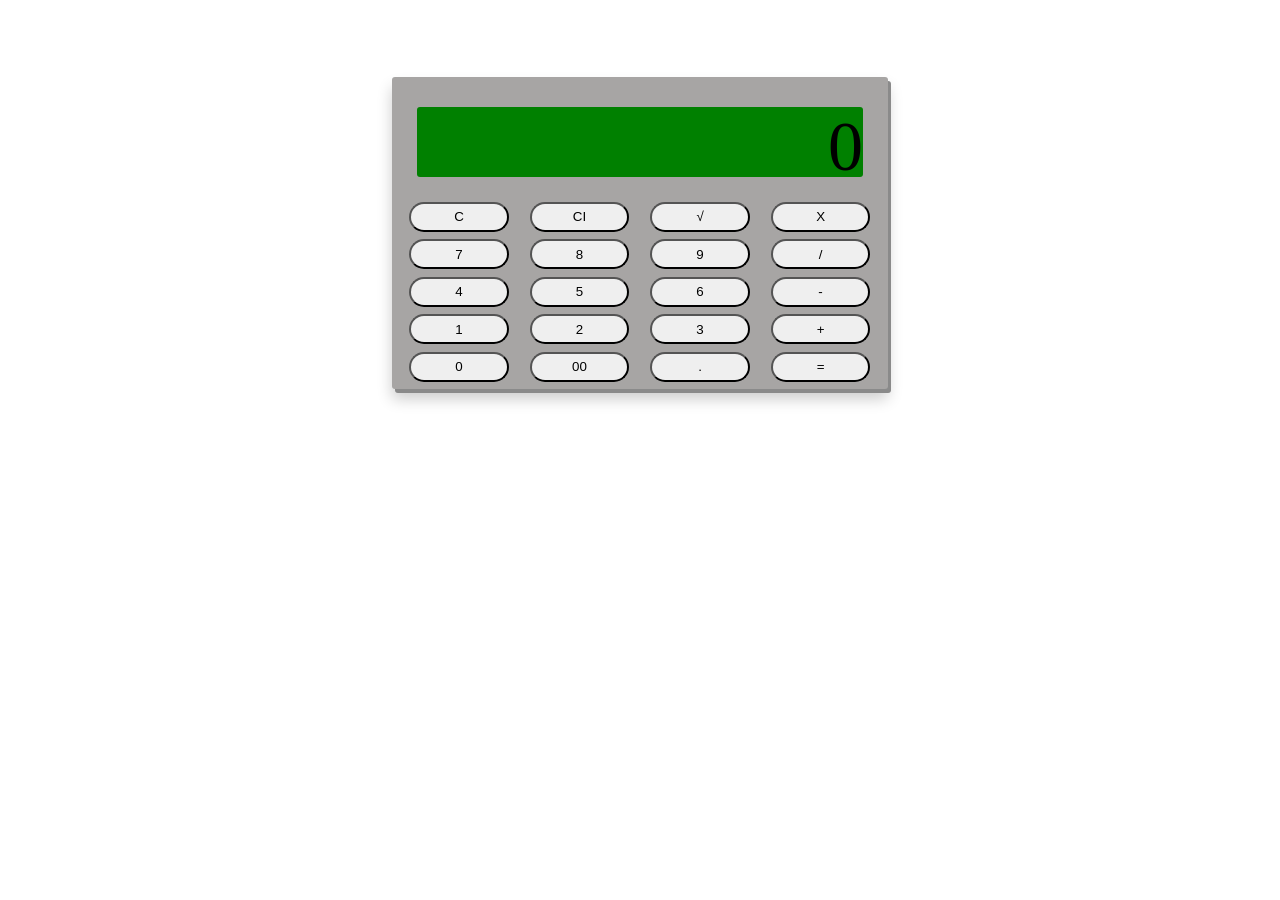
==== index.html @ 46016b3a "aggiunti suoni e commenti e risolto un bug js" ====
<!doctype html>
<html>
<link rel="stylesheet" type="text/css" href="style.css">
<head>
	<title>Calcolatrice Giordano & Schuller</title>
</head>
<body>


	<audio id="sound"><source src="sound.mp3"></audio>


<!-- div che conterrà tutta la calcolatrice -->
<div id="calcolatrice wrapper">

<div id="scocca-calcolatrice">


	<!-- il display dove verranno visualizzati i vari numeri -->
	<div id="display" >0</div>

	<!-- .operator per i tasti che non sono cifre -->
	<button class="operator" id="reset" onClick="azzera()">C</button>
	<button class="operator" id="undo" onClick="cancella()">CI</button>
	<button class="operator" id="radice_q" onClick="radice()">&radic;</button>
	<button class="operator" id="per" value="*" onClick="n(this.value)">X</button>




	<!-- .number per le cifre -->
	<button class="number" id="sette" value="7" onClick="n(this.value)">7</button>
	<button class="number" id="otto" value="8" onClick="n(this.value)">8</button>
	<button class="number" id="nove" value="9" onClick="n(this.value)">9</button>
	<button class="operator" id="diviso" value="/" onClick="n(this.value)">/</button>

	<button class="number" id="quattro" value="4" onClick="n(this.value)">4</button>
	<button class="number" id="cinque" value="5" onClick="n(this.value)">5</button>
	<button class="number" id="sei" value="6" onClick="n(this.value)">6</button>
	<button class="operator" id="meno" value="-" onClick="n(this.value)">-</button>

	<button class="number" id="uno" value="1" onClick="n(this.value)">1</button>
	<button class="number" id="due" value="2" onClick="n(this.value)">2</button>
	<button class="number" id="tre" value="3" onClick="n(this.value)">3</button>
	<button class="operator" id="piu" value="+" onClick="n(this.value)">+</button>

	<button class="number" id="zero" value="0" onClick="n(this.value)">0</button>
	<button class="number" id="doppiozero" value="00" onClick="n(this.value)">00</button>
	<button class="number" id="punto" value="." onClick="n(this.value)">.</button>
	<button class="operator" id="uguale" onClick="risultato()">=</button>




</div>
</div>


<script type="text/javascript" src="script.js"></script>
</body>
</html>
---- style.css ----
body {
	padding: 0 30%;
	margin-top: 6%;

}

#scocca-calcolatrice {


	background-color: #a7a5a4;
	border-radius: 3px;
	box-shadow: 3px 4px #8a8a8a, 0px 10px 15px rgba(0, 0, 0, 0.2);
	padding-top: 1%;

} 

#calcolatrice_wrapper {
	width: 70%;


}

#display {
	height: 70px;
	background-color: green;
	margin: 25px;
	text-align: right;
	text-align: 50%;
	font-size: 70px;
	font-family: Digital-7;
	border-radius: 3px;
	overflow: hidden;
}

button {
	width: 20%;
	height: 30px;
	margin-bottom: 1.5%;
	border-radius: 50px;
	display: inline-block;
    margin-left: 3.5%;

}


.clear {
	clear: both;
}

@media screen and (max-width: 480px) {
	body {
		padding: 0px;

	}

	#calcolatrice_wrapper {
		width: 100%;
	}
}
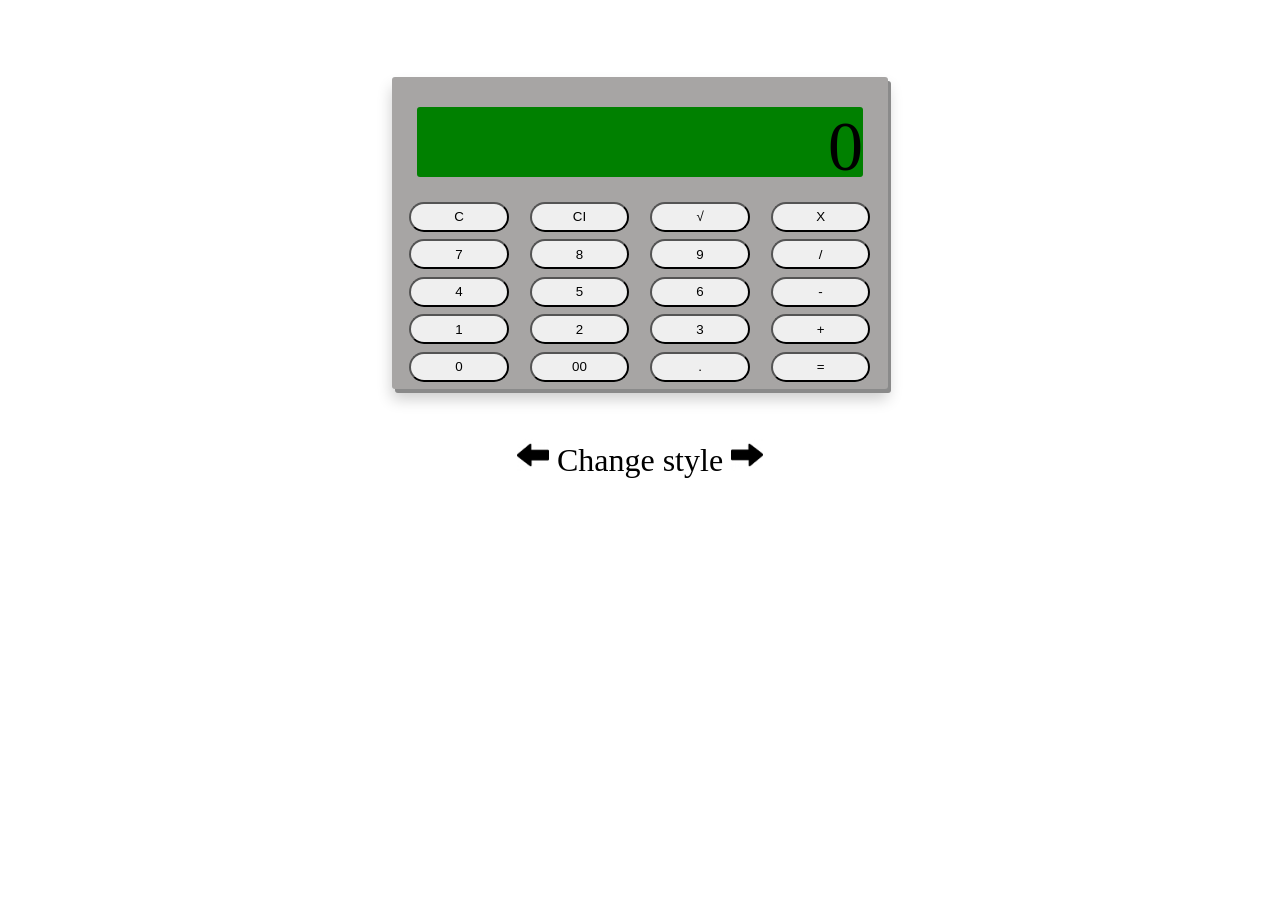
==== commit c7549e14: "aggiunto pulsante per cambiare lo style" ====
--- a/index.html
+++ b/index.html
@@ -53,6 +53,9 @@
 
 
 </div>
+<div id="style_console">
+<img src="images/arrow_l.png"> Change style <img src="images/arrow_r.png" onClick="styleplus()"> 
+</div>
 </div>
 
 
--- a/style.css
+++ b/style.css
@@ -16,6 +16,7 @@
 
 #calcolatrice_wrapper {
 	width: 70%;
+
 
 
 }
@@ -42,6 +43,16 @@
 
 }
 
+img {
+	height: 1em;
+}
+
+#style_console {
+	margin: 50px auto;
+	text-align: center;
+	font-size: 2em;
+}
+
 
 .clear {
 	clear: both;
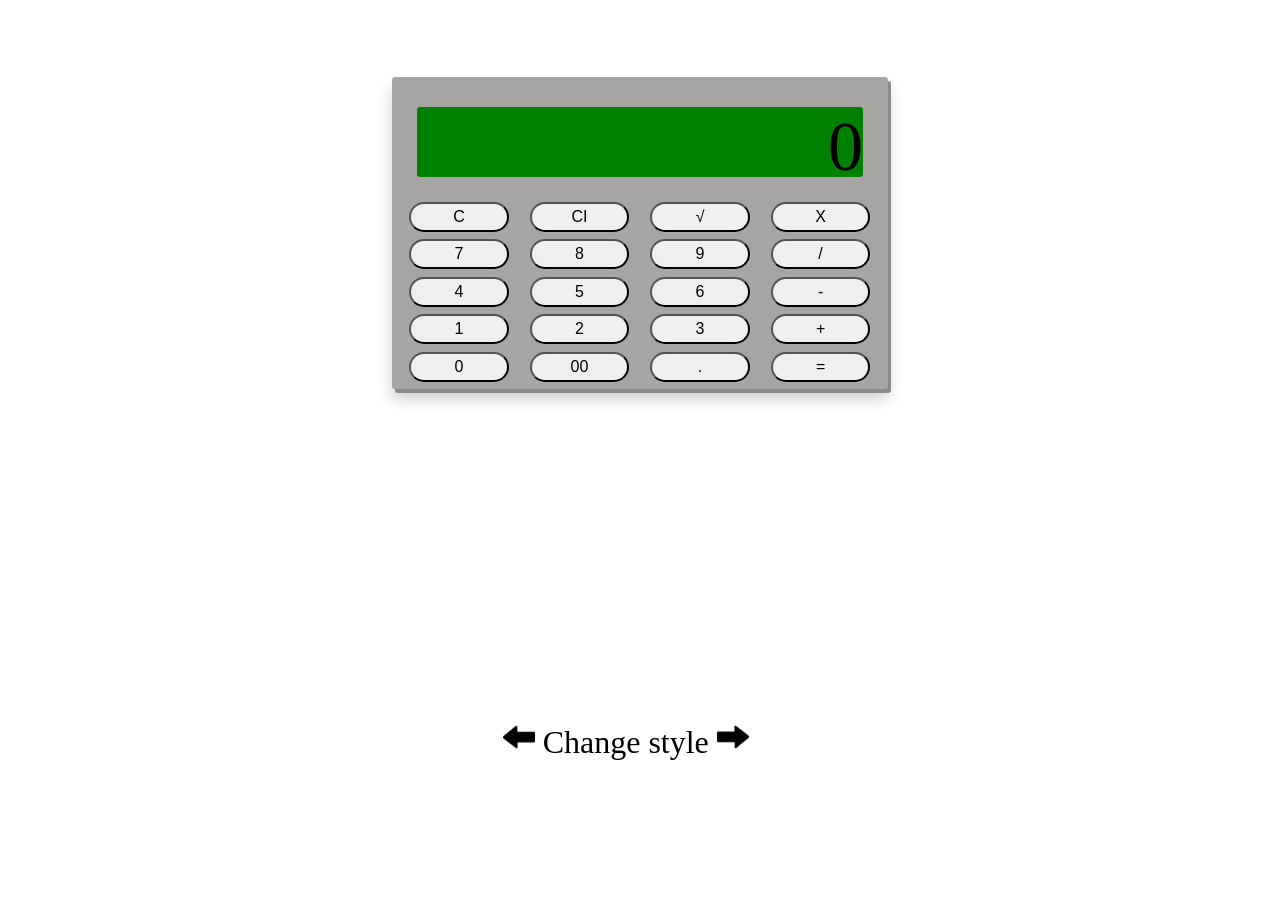
==== commit a563eba9: "aggiunta la calcolatrice iPad!!!" ====
--- a/index.html
+++ b/index.html
@@ -1,7 +1,9 @@
 <!doctype html>
 <html>
-<link rel="stylesheet" type="text/css" href="style.css">
-<head>
+<link rel="stylesheet" type="text/css" href="style/style.css">
+
+<link href='https://fonts.googleapis.com/css?family=Orbitron:400,500,700,900' rel='stylesheet' type='text/css'>
+<link href='https://fonts.googleapis.com/css?family=Walter+Turncoat' rel='stylesheet' type='text/css'>
 	<title>Calcolatrice Giordano & Schuller</title>
 </head>
 <body>
@@ -23,7 +25,7 @@
 	<button class="operator" id="reset" onClick="azzera()">C</button>
 	<button class="operator" id="undo" onClick="cancella()">CI</button>
 	<button class="operator" id="radice_q" onClick="radice()">&radic;</button>
-	<button class="operator" id="per" value="*" onClick="n(this.value)">X</button>
+	<button class="operator" id="per" value="*" onClick="addOperatore(this.value)">X</button>
 
 
 
@@ -32,29 +34,34 @@
 	<button class="number" id="sette" value="7" onClick="n(this.value)">7</button>
 	<button class="number" id="otto" value="8" onClick="n(this.value)">8</button>
 	<button class="number" id="nove" value="9" onClick="n(this.value)">9</button>
-	<button class="operator" id="diviso" value="/" onClick="n(this.value)">/</button>
+	<button class="operator" id="diviso" value="/" onClick="addOperatore(this.value)">/</button>
 
 	<button class="number" id="quattro" value="4" onClick="n(this.value)">4</button>
 	<button class="number" id="cinque" value="5" onClick="n(this.value)">5</button>
 	<button class="number" id="sei" value="6" onClick="n(this.value)">6</button>
-	<button class="operator" id="meno" value="-" onClick="n(this.value)">-</button>
+	<button class="operator" id="meno" value="-" onClick="addOperatore(this.value)">-</button>
 
 	<button class="number" id="uno" value="1" onClick="n(this.value)">1</button>
 	<button class="number" id="due" value="2" onClick="n(this.value)">2</button>
 	<button class="number" id="tre" value="3" onClick="n(this.value)">3</button>
-	<button class="operator" id="piu" value="+" onClick="n(this.value)">+</button>
+	<button class="operator" id="piu" value="+" onClick="addOperatore(this.value)">+</button>
 
 	<button class="number" id="zero" value="0" onClick="n(this.value)">0</button>
 	<button class="number" id="doppiozero" value="00" onClick="n(this.value)">00</button>
-	<button class="number" id="punto" value="." onClick="n(this.value)">.</button>
+	<button class="number" id="punto" value="." onClick="addPunto(this.value)">.</button>
 	<button class="operator" id="uguale" onClick="risultato()">=</button>
+
+
+<div id="tasto-home" >
+	<img src="images/home.png">
+</div>
 
 
 
 
 </div>
 <div id="style_console">
-<img src="images/arrow_l.png"> Change style <img src="images/arrow_r.png" onClick="styleplus()"> 
+<img src="images/arrow_l.png" onClick="styleminus()"> Change style <img src="images/arrow_r.png" onClick="styleplus()"> 
 </div>
 </div>
 
--- a/style/style.css
+++ b/style/style.css
@@ -0,0 +1,79 @@
+body {
+	padding: 0 30%;
+	margin-top: 6%;
+
+}
+
+#scocca-calcolatrice {
+
+
+	background-color: #a7a5a4;
+	border-radius: 3px;
+	box-shadow: 3px 4px #8a8a8a, 0px 10px 15px rgba(0, 0, 0, 0.2);
+	padding-top: 1%;
+
+} 
+
+#tasto-home {
+	display: none;
+}
+
+#calcolatrice_wrapper {
+	width: 70%;
+
+
+
+}
+
+#display {
+	height: 70px;
+	background-color: green;
+	margin: 25px;
+	text-align: right;
+	text-align: 50%;
+	font-size: 70px;
+	font-family: Digital-7;
+	border-radius: 3px;
+	overflow: hidden;
+}
+
+button {
+	width: 20%;
+	height: 30px;
+	margin-bottom: 1.5%;
+	border-radius: 50px;
+	display: inline-block;
+    margin-left: 3.5%;
+    font-size: 100%;
+
+}
+
+img {
+	height: 1em;
+}
+
+#style_console {
+	position: fixed;
+	bottom: 15.5%;
+	right: 41.5%;
+	text-align: center;
+	font-size: 2em;
+}
+
+#
+
+
+.clear {
+	clear: both;
+}
+
+@media screen and (max-width: 480px) {
+	body {
+		padding: 0px;
+
+	}
+
+	#calcolatrice_wrapper {
+		width: 100%;
+	}
+}
